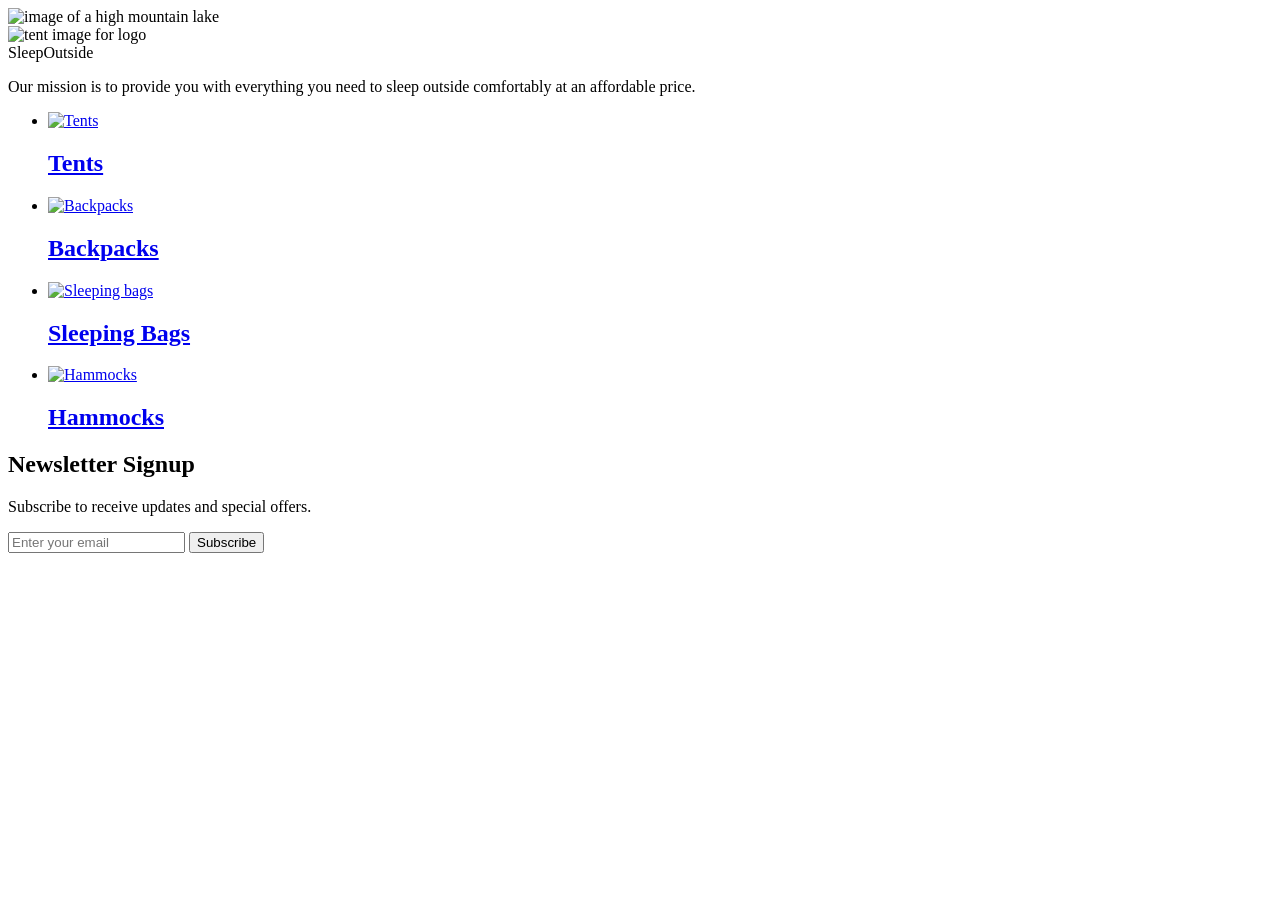
==== src/index.html @ 1f399fa4 "Caze error solution" ====
<!doctype html>
<html lang="en">
  <head>
    <meta charset="UTF-8" />
    <meta name="viewport" content="width=device-width, initial-scale=1.0" />
    <title>Sleep Outside | Home</title>
    <link rel="stylesheet" href="./css/style.css" />
    <script type="module" src="./js/main.js"></script>
  </head>

  <body>
    <header class="divider" id="main-header"></header>
    <main class="divider">
      <div class="hero">
        <img
          src="/images/banner-sm.jpg"
          srcset="images/banner-sm.jpg 500w, images/banner.jpg"
          alt="image of a high mountain lake"
        />
        <div class="logo logo--square">
          <img src="/images/noun_Tent_2517.svg" alt="tent image for logo" />
          <div>Sleep<span class="highlight">Outside</span></div>
        </div>
        <div class="mission">
          <p>
            Our mission is to provide you with everything you need to sleep
            outside comfortably at an affordable price.
          </p>
        </div>
      </div>
      <section class="products">
        <ul class="product-grid">
          <li>
            <a href="product_listing/index.html?category=tents">
              <img src="images/category-tents.svg" alt="Tents" />
              <h2>Tents</h2>
            </a>
          </li>
          <li>
            <a href="product_listing/index.html?category=backpacks">
              <img src="images/category-backpacks.svg" alt="Backpacks" />
              <h2>Backpacks</h2>
            </a>
          </li>
          <li>
            <a href="product_listing/index.html?category=sleeping-bags">
              <img src="images/category-sleepingbags.svg" alt="Sleeping bags" />
              <h2>Sleeping Bags</h2>
            </a>
          </li>
          <li>
            <a href="product_listing/index.html?category=hammocks">
              <img src="images/category-hammocks.svg" alt="Hammocks" />
              <h2>Hammocks</h2>
            </a>
          </li>
        </ul>
      </section>
      <section class="newsletter">
        <h2>Newsletter Signup</h2>

        <p>Subscribe to receive updates and special offers.</p>

        <form id="newsletterForm">
          <input
            type="email"
            id="newsletterEmail"
            placeholder="Enter your email"
            required
          />

          <button type="submit">Subscribe</button>
        </form>

        <p id="newsletterMessage"></p>
      </section>
    </main>
    <footer id="main-footer"></footer>
    <script type="module" src="js/newsletter.js" defer></script>
  </body>
</html>
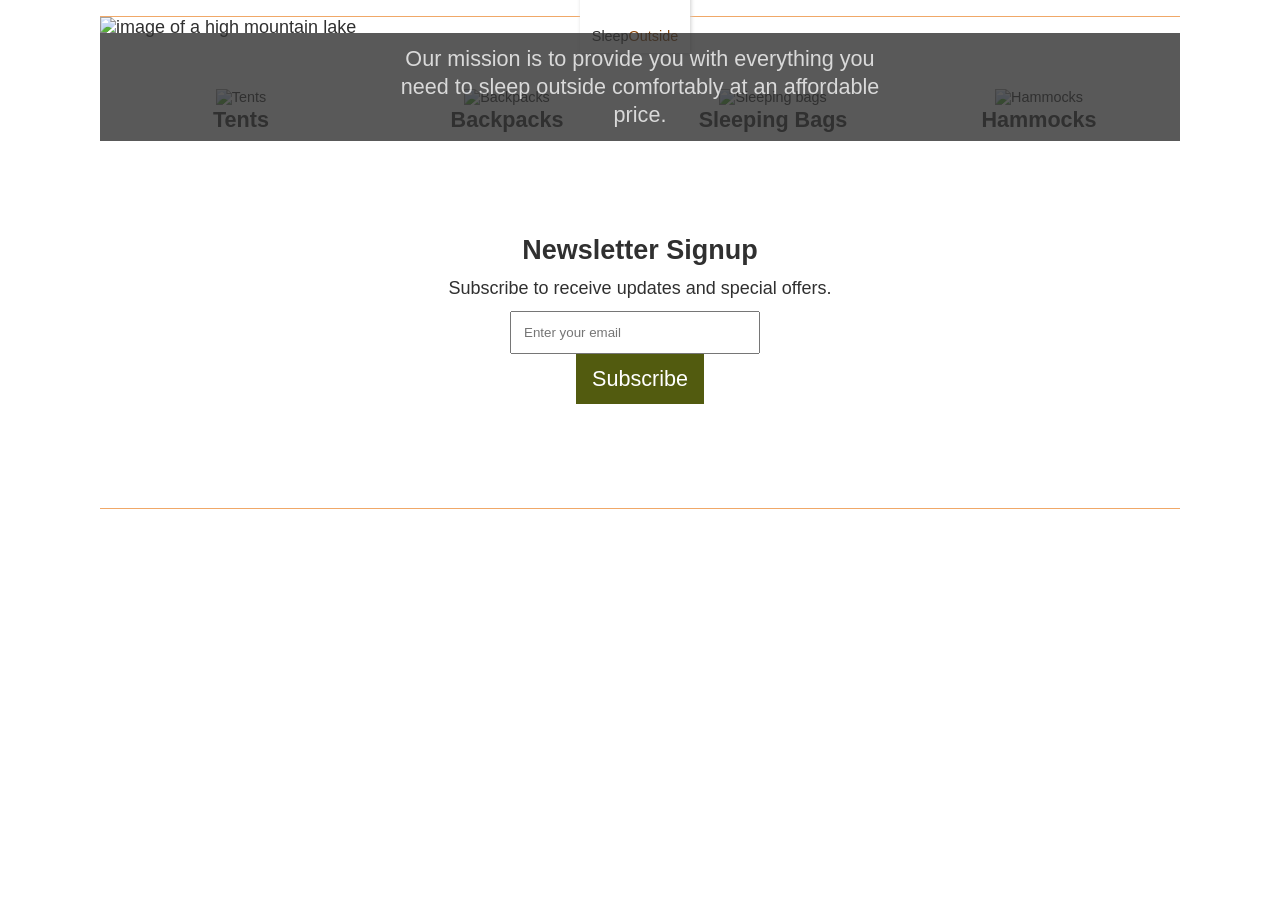
==== commit 780c4d1c: "Merge branch 'MichealOnyemelonu:main' into main" ====
--- a/src/index.html
+++ b/src/index.html
@@ -75,7 +75,11 @@
         <p id="newsletterMessage"></p>
       </section>
     </main>
+
+    <button id="backToTop" title="Back to Top">↑ Top</button>
+
     <footer id="main-footer"></footer>
     <script type="module" src="js/newsletter.js" defer></script>
+    <script src="js/backToTop.js"></script>
   </body>
 </html>
--- a/src/css/style.css
+++ b/src/css/style.css
@@ -0,0 +1,484 @@
+:root {
+  --font-body: Arial, Helvetica, sans-serif;
+  --font-headline: Haettenschweiler, "Arial Narrow Bold", sans-serif;
+  /* colors */
+  --primary-color: #f0a868;
+  --secondary-color: #525b0f;
+  --tertiary-color: #8a470c;
+  --light-grey: #d0d0d0;
+  --dark-grey: #303030;
+
+  /* sizes */
+  --font-base: 18px;
+  --small-font: 0.8em;
+  --large-font: 1.2em;
+}
+
+* {
+  margin: 0;
+  padding: 0;
+  box-sizing: border-box;
+}
+
+body {
+  font-family: var(--font-body);
+  font-size: var(--font-base);
+  color: var(--dark-grey);
+}
+
+img {
+  max-width: 100%;
+}
+
+header {
+  display: flex;
+  justify-content: space-between;
+  padding: 0.5rem;
+}
+
+p {
+  padding: 0.75rem;
+}
+
+.logo {
+  line-height: 60px;
+  width: 245px;
+  overflow: hidden;
+  display: flex;
+  font-size: 30px;
+  text-align: right;
+  font-family: var(--font-headline);
+}
+
+.logo img {
+  width: 60px;
+  height: 60px;
+}
+
+.logo a {
+  text-decoration: none;
+  color: var(--font-body);
+}
+
+.hero {
+  position: relative;
+}
+
+.hero .logo {
+  position: absolute;
+  left: calc(50% - 60px);
+  bottom: -15px;
+  background-color: white;
+}
+
+.logo--square {
+  font-size: var(--small-font);
+  width: 110px;
+  height: 80px;
+
+  flex-direction: column;
+  align-items: flex-end;
+  box-shadow: 1px 1px 4px var(--light-grey);
+  justify-content: center;
+  align-items: center;
+  line-height: 1;
+}
+
+.logo--square img {
+  width: 90px;
+  height: 90px;
+  margin-top: -1.3em;
+}
+
+.logo--square > div {
+  margin-top: -1.7em;
+}
+
+/* utility classes */
+.highlight {
+  color: var(--tertiary-color);
+}
+
+.title {
+  font-size: 2.2rem;
+  font-variant: small-caps;
+  text-shadow: 0 0 0.5em #777;
+}
+
+.add-qty-cart {
+  display: flex;
+  flex-direction: row;
+  align-items: center;
+  gap: 1rem;
+}
+
+#quantity-input {
+  width: 30px;
+  text-align: center;
+  font-size: larger;
+  color: black;
+}
+
+.quantity-selector {
+  display: flex;
+  flex-direction: row;
+  align-items: center;
+  gap: 0.5rem;
+  background-color: var(--secondary-color);
+  color:white
+}
+
+#quantity-decrease,
+#quantity-increase {
+  padding: 0.25em 0.5em;
+  font-size: larger;
+  cursor: pointer;
+}
+
+button {
+  padding: 0.5em 1.5em;
+  background-color: var(--secondary-color);
+  color: white;
+  margin: auto;
+  display: block;
+  border: 0;
+  font-size: var(--large-font);
+  cursor: pointer;
+  
+}
+
+.animate{
+  animation: bounce 0.6s ease;
+}
+
+@keyframes bounce {
+  0%{
+    transform: scale(1);
+  }
+  50% {
+    transform: scale(1.1);
+  }
+  100% {
+    transform: scale(1);
+  }
+}
+
+.divider {
+  border-bottom: 1px solid var(--primary-color);
+}
+
+/* End utility classes */
+
+/* Cart icon styles */
+.cart {
+  padding-top: 1em;
+  position: relative;
+  text-align: center;
+}
+
+.cart svg {
+  width: 25px;
+}
+
+.cart:hover svg {
+  fill: gray;
+}
+
+/* End cart icon styles */
+
+.mission {
+  position: absolute;
+  top: 1rem;
+  left: 0;
+  right: 0;
+  line-height: 1.3;
+  width: 100%;
+  background-color: var(--dark-grey);
+  color: var(--light-grey);
+  opacity: 0.8;
+}
+
+.mission p {
+  margin: 0 auto;
+  width: 50%;
+  text-align: center;
+}
+
+.product-grid {
+  columns: 4;
+  column-gap: 1rem;
+  list-style-type: none;
+  text-align: center;
+}
+
+.product-grid a {
+  text-decoration: none;
+  color: var(--dark-grey);
+  font-size: var(--small-font);
+}
+
+.product-grid img {
+  width: min(100px, 90%);
+}
+
+.products {
+  margin-top: 2rem;
+  padding: 1rem;
+}
+
+.products h2 {
+  margin-bottom: 1em;
+}
+
+.product-list {
+  display: flex;
+  flex-flow: row wrap;
+  list-style-type: none;
+  align-items: stretch;
+}
+
+.product-list a {
+  text-decoration: none;
+  color: var(--dark-grey);
+}
+
+/* Styles for product lists */
+.product-card {
+  flex: 1 1 100%;
+  margin: 0.25em;
+  padding: 1em;
+  border: 1px solid var(--light-grey);
+  max-width: 250px;
+  text-align: center;
+}
+
+.product-card h3,
+.product-card p {
+  margin: 0.5em 0;
+}
+
+.product-card h2 {
+  padding-left: 2px;
+}
+
+.card__brand {
+  font-size: var(--small-font);
+}
+
+.card__name {
+  font-size: 1em;
+}
+
+.product-card__discount {
+  font-size: small;
+  color: rgb(232, 0, 0);
+}
+
+/* End product list card */
+
+.product-detail {
+  width: max(500px, 90%);
+  margin: 1em auto;
+  padding: 1em;
+  display: grid;
+  grid-template-columns: 1fr 1fr;
+  align-items: center;
+  gap: 2em;
+}
+
+.product-detail h2 {
+  grid-column: 1/3;
+  padding: 0.5em;
+  text-align: center;
+  background-color: var(--dark-grey);
+  color: #fff;
+  margin-bottom: 0.5em;
+}
+
+.product-detail img {
+  width: 100%;
+}
+
+#p-price {
+  font-size: 1.5em;
+}
+
+.discount-detail {
+  font-size: small;
+  text-decoration: line-through;
+  color: #777;
+}
+
+/* Start cart list card styles */
+.cart-card {
+  display: grid;
+  grid-template-columns: 90px auto 1fr;
+  font-size: var(--small-font);
+  /* max-height: 120px; */
+  align-items: center;
+}
+
+.cart-card__image {
+  grid-row: 1/3;
+  grid-column: 1;
+}
+
+.cart-card p {
+  margin-top: 0;
+}
+
+.cart-card .card__name {
+  grid-row: 1;
+  grid-column: 2;
+}
+
+.cart-card__color {
+  grid-row: 2;
+  grid-column: 2;
+}
+
+.cart-card__quantity {
+  grid-row: 1;
+  grid-column: 3;
+}
+
+.cart-card__price {
+  grid-row: 2;
+  grid-column: 3;
+}
+
+@media screen and (min-width: 500px) {
+  body {
+    max-width: 1080px;
+    margin: auto;
+  }
+
+  .mission {
+    font-size: 1.2em;
+  }
+
+  .cart-card {
+    font-size: inherit;
+    grid-template-columns: 150px auto 15%;
+  }
+}
+
+footer {
+  font-size: var(--small-font);
+  padding: 1em;
+}
+
+/* Discount flag */
+
+.discount-flag {
+  display: inline-block;
+  margin: 10px 0;
+  padding: 8px 12px;
+  background-color: #dc2626;
+  color: white;
+  font-weight: bold;
+  border-radius: 6px;
+}
+
+/* newsletter */
+
+.newsletter {
+  text-align: center;
+  padding: 2rem;
+  margin: 2rem auto;
+  max-width: 600px;
+}
+
+.newsletter input {
+  padding: 0.75rem;
+  width: 250px;
+  margin-right: 10px;
+}
+
+.newsletter button {
+  padding: 0.75rem 1rem;
+  cursor: pointer;
+}
+
+#newsletterMessage {
+  margin-top: 1rem;
+  color: green;
+  font-weight: bold;
+ .hide {
+  display: none;
+  }
+}
+
+/* Back to Top Button */
+
+#backToTop {
+  display: none;
+  position: fixed;
+  bottom: 20px;
+  right: 20px;
+  padding: 10px 15px;
+  border: none;
+  border-radius: 5px;
+  background: #333;
+  color: white;
+  cursor: pointer;
+  z-index: 1000;
+}
+
+#backToTop:hover {
+  background: #555;
+}
+
+@keyframes fadeIn {
+
+    from {
+
+        opacity: 0;
+
+        transform: translateY(20px);
+
+    }
+
+    to {
+
+        opacity: 1;
+
+        transform: translateY(0);
+
+    }
+
+}
+
+.product-card {
+
+    opacity: 0;
+
+    animation: fadeIn .6s ease forwards;
+
+}
+
+.alert-list {
+  position: fixed;
+  top: 3rem;
+  right: 1rem;
+  z-index: 1000;
+}
+
+/* Back to Top Button */
+
+#backToTop {
+  position: fixed;
+  bottom: 20px;
+  right: 20px;
+  display: none;
+  padding: 10px 14px;
+  border: none;
+  border-radius: 50%;
+  cursor: pointer;
+  background: #333;
+  color: #fff;
+}
+
+#backToTop:hover {
+  background: #555;
+}
